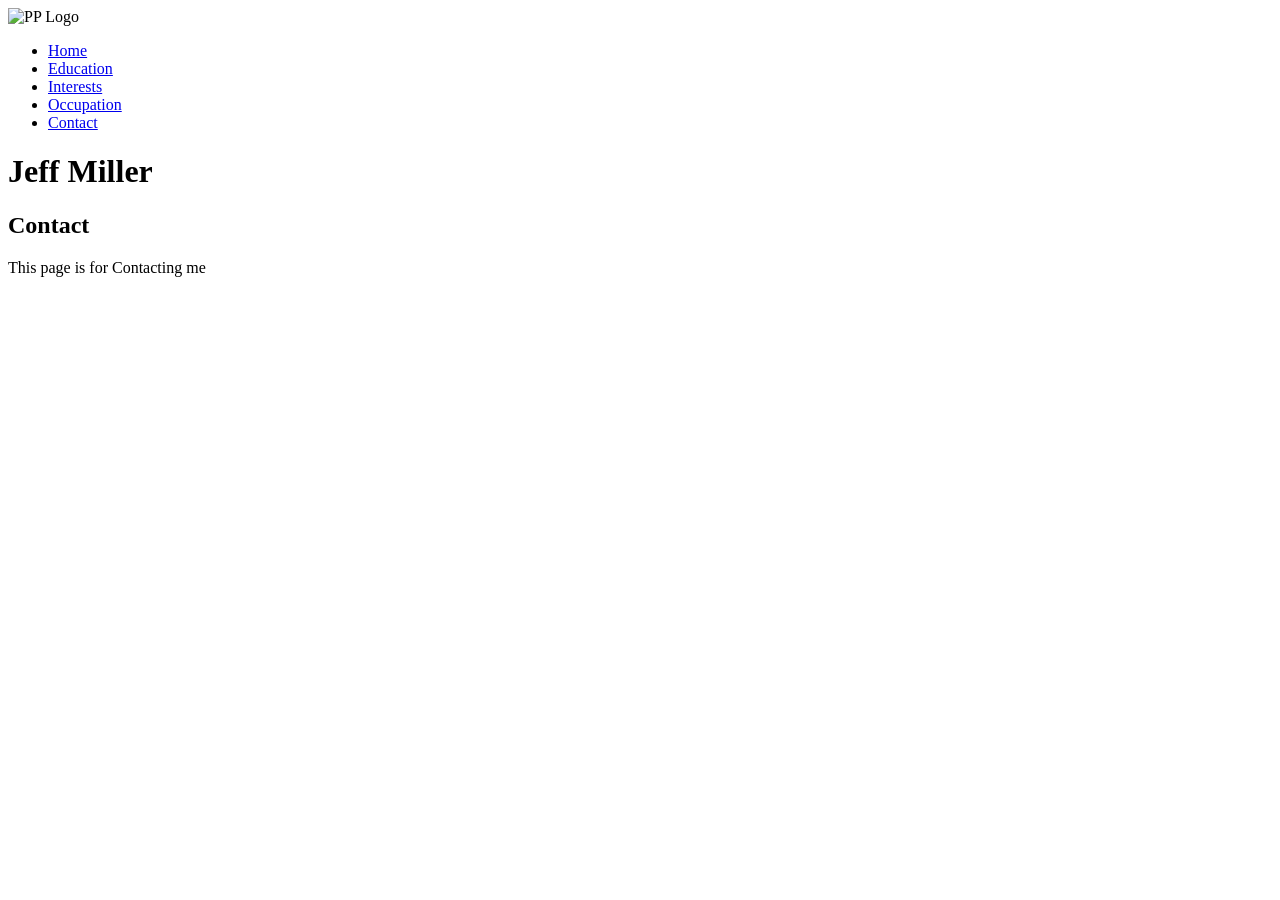
==== contact.htm @ 643bc71a "Create contact.htm" ====
<!DOCTYPE html>
<!-- @author Ellis Yeboah, Ellis Resume, Contact Page
Southern Illinois University  Developed: 9-04-2026  Tested: 9-04-2026  
-->
<html lang="en">
    <head>
        <meta charset="utf-8">
        <title>Contact</title> 
        <link rel="stylesheet" href="style/main.css">
        <link rel="stylesheet" href="style/slicknav.css">
        <script>
             window.dataLayer = window.dataLayer || [];
             function gtag(){dataLayer.push(arguments);}
             gtag('js', new Date());

             gtag('config', 'G-R2N324MKGN');
        </script>
        <script src="https://code.jquery.com/jquery-3.2.1.min.js"></script> 
        <script src="js/jquery.slicknav.min.js"></script> 
        <script type="text/javascript"> 
            $(document).ready(function(){
                $('#nav_menu').slicknav({prependTo:"#mobile_menu"}); 
            }); 
        </script>
        <meta name="description" content="Comtact"> <meta name="keywords" content="Portfolio, contact,resume, Jeff Miller">
    </head>
    <body>   
        <header>
            <div class="bluetouch"><img src="images/image.png" alt="PP Logo" width="500px"></div>
        </header> 
        <nav id="mobile_menu"></nav>
        <nav id="nav_menu">
            <ul>
                <li><a href="index.htm" class=>Home</a></li>
                <li><a href="education.htm">Education</a></li>
                <li><a href="interests.htm">Interests</a></li>
                <li><a href="occupation.htm">Occupation</a></li>
                <li><a href="contact.htm" class="current">Contact</a></li>
            </ul> 
        </nav>
        <h1>Jeff Miller</h1>
        <h2>Contact</h2>
        <p>This page is for Contacting me</p>
        
    </body>

</html>
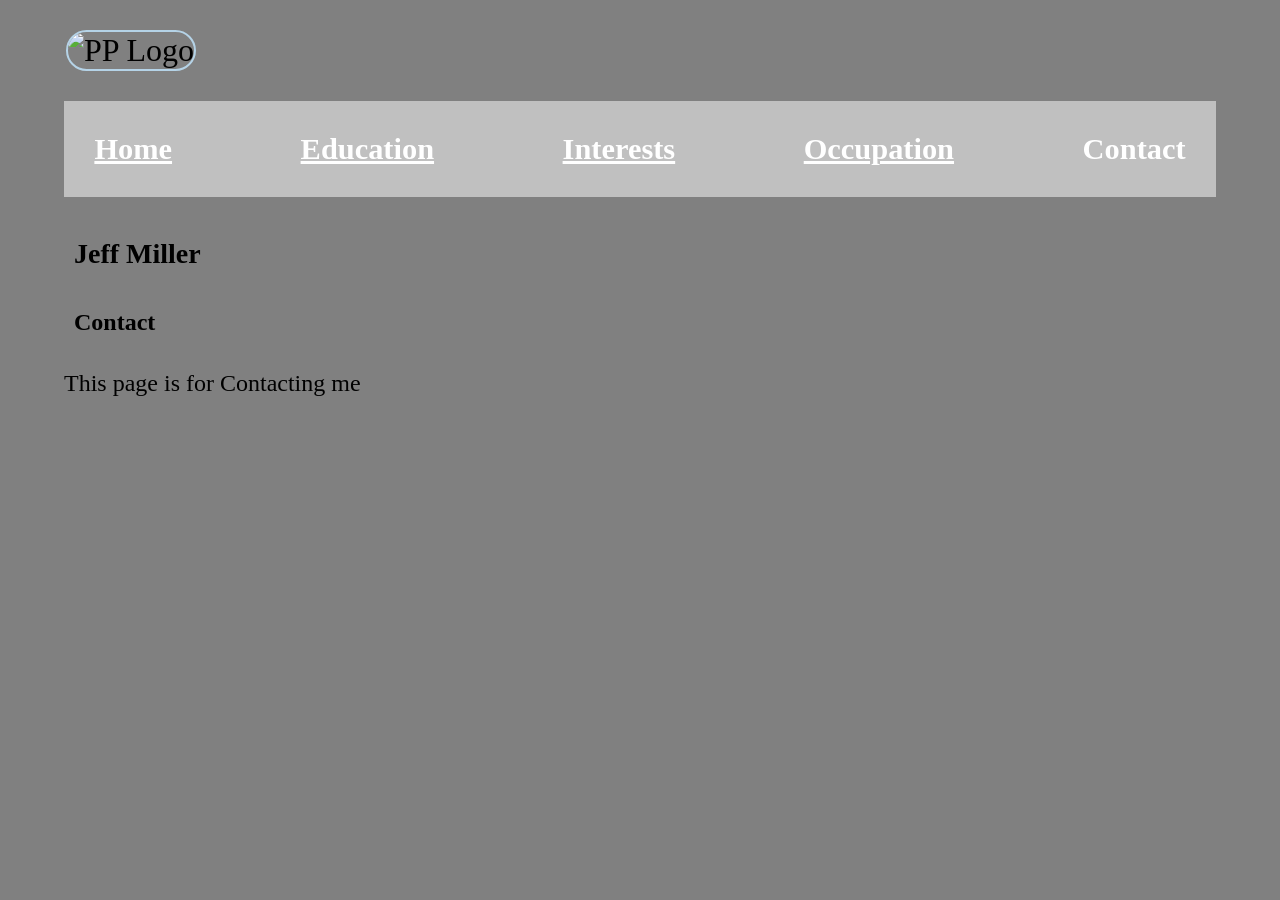
==== commit f8743a71: "Update contact.htm" ====
--- a/contact.htm
+++ b/contact.htm
@@ -1,4 +1,3 @@
-
 <!DOCTYPE html>
 <!-- @author Ellis Yeboah, Ellis Resume, Contact Page
 Southern Illinois University  Developed: 9-04-2026  Tested: 9-04-2026  
--- a/style/main.css
+++ b/style/main.css
@@ -0,0 +1,479 @@
+@media only screen and (max-width: 4000px) { 
+    
+h1 {
+    font-size: 1.75em; /* 28 Ã· 16 */ 
+    padding: 10px;
+    }
+
+h2 {
+    font-size: 1.5em; /* 24 Ã· 16 */ 
+    padding: 10px;
+    } 
+
+h3 {
+    font-size: 1.125em; /* 18 Ã· 16 */ 
+    padding: 10px;
+    } 
+#mobile_menu { 
+    display: none; 
+    }
+article {
+    width: 47.917%;      /*  47.917% 480 / 960 * 100 */
+    padding: 10px 1.0417%;
+    background-color: #ffffff; /* this color is white for column panel */
+    float: left; 
+    } 
+    
+aside {
+    width: 47.917%;          /* 47.917% 480 / 960 * 100*/
+    padding: 10px 1.0417%;
+    background-color: #ffffff; /* this color is white for column panel  */
+    float: right; 
+    }
+main { 
+    display:flex;
+    flex-direction: column;
+    padding: 10px 1.0417%;
+    background-color: #ffffff;
+    }
+textarea {
+    height: 10em; 
+    width: 75em;
+    margin-left: .5em;
+    font-family: Arial, Helvetica, sans-serif; 
+} 
+th {
+    font-size: 1.6em;
+    padding-left: 10px 1.0417%;
+    padding-right: 10px;
+}    
+}
+    
+
+/* tablet portrait layout (768px to 959px) */
+
+@media only screen and (max-width: 959px) {
+
+h1 {
+    font-size: 1.75em; /* 28 Ã· 16 */ 
+    padding: 10px;
+    }
+
+h2 {
+    font-size: 1.5em; /* 24 Ã· 16 */ 
+    padding: 10px;
+    } 
+
+h3 {
+    font-size: 1.125em; /* 18 Ã· 16 */ 
+    padding: 10px;
+    } 
+#mobile_menu { 
+    display: none; 
+    }
+
+article {
+    width: 47.917%;          /*  47.917% 480 / 960 * 100 */
+    padding: 10px 1.0417%;
+    background-color: #ffffff; /* this color is white for column panel */
+    float: left; 
+    }
+    
+aside {
+   
+    width: 47.917%;          /* 47.917% 480 / 960 * 100*/
+    padding: 10px 1.0417%;
+    background-color: #ffffff; /* this color is white for column panel  */
+    float: right; 
+    }
+main { 
+    display:flex;
+    flex-direction: column;
+    padding: 10px 1.0417%;
+    background-color: #ffffff;
+    }
+textarea {
+    height: 10em; 
+    width: 45em;
+    margin-left: .5em;
+    font-family: Arial, Helvetica, sans-serif; 
+    }
+th {
+    font-size: 1.4em;
+    padding-left: 10px 1.0417%;
+    padding-right: 10px;
+}
+}
+
+/* mobile landscape layout (480px to 767px) */ 
+
+@media only screen and (max-width: 767px) { 
+#mobile_menu { 
+    display: block; 
+    }
+#nav_menu { 
+    display: none; 
+    }
+    
+header h2 { 
+    font-size: 1.375em; 
+    }       /* 22 Ã· 16 */ 
+header h3 { 
+    font-size: .8125em; 
+    }   /* 13 Ã· 16 */ 
+p { font-size: .875em; 
+    }            /* 14 Ã· 16 */ 
+h1 {
+    font-size: 2.5em; /* 28 Ã· 16 */ 
+    padding: 10px;
+    }
+article h2, aside h2
+        { 
+    font-size: 1.5em; 
+    }             /* base font size */ 
+aside li { 
+    font-size: .875em; 
+    }     /* 14 Ã· 16 */
+background-color: silver;
+header {
+    display: flex;
+    }
+     /* Switch to one column */ 
+main { 
+    display:flex;
+    flex-direction: column;
+    padding: 10px 1.0417%;
+    background-color: #ffffff;
+    } 
+    
+article { 
+    order: 1;
+    width: 97.917%;       /* 940 / 960 * 100 */
+    } 
+aside { 
+    order: 2;
+    width: 97.917%;        /* 940 / 960 * 100 */
+      
+    }
+textarea {
+    height: 10em; 
+    width: 35em;
+    margin-left: .5em;
+    font-family: Arial, Helvetica, sans-serif; 
+} 
+th {
+    font-size: 1em;
+    padding-left: 10px 1.0417%;
+    padding-right: 10px;
+}    
+}
+
+/* mobile portrait layout (479px or less) */ 
+
+@media only screen and (max-width: 479px) { 
+
+#mobile_menu { 
+    display: block; 
+    }
+#nav_menu { 
+    display: none; 
+    }
+header h2 { 
+    font-size: 1.375em; 
+    }   /* 22 Ã· 16 */ 
+header h3 { 
+    font-size: .8125em; 
+    }   /* 13 Ã· 16 */ 
+p { font-size: .875em; 
+    }            /* 14 Ã· 16 */ 
+h1 {
+    font-size: 2.5em; /* 28 Ã· 16 */ 
+    padding: 10px;
+    }
+article h2, aside h2 
+        { 
+    font-size: 1.5em; 
+    }             /* base font size */ 
+aside li { 
+    font-size: .875em; 
+    }     /* 14 Ã· 16 */ 
+background-color: silver;
+header {
+    display:flex;
+    }
+    /* Switch to one column */ 
+main {  
+    display:flex;
+    flex-direction: column;
+    padding: 10px 1.0417%;
+    background-color: #ffffff;
+    } 
+    
+article
+    { 
+    order: 1;
+    width: 97.917%;      /* 940 / 960 * 100 */
+      
+    } 
+aside { 
+    order: 2;
+    width: 97.917%;       /* 940 / 960 * 100 */
+       
+    }
+textarea {
+    height: 10em; 
+    width: 35em;
+    margin-left: .5em;
+    font-family: Arial, Helvetica, sans-serif; 
+} 
+th {
+    font-size: 1em;
+    padding-left: 10px 1.0417%;
+    padding-right: 10px;
+}
+}
+
+
+/* the styles for the elements */ 
+body {
+    
+    font-size: 1em;     /* 16 Ã· 16  */
+    width: 90%;          /* changed from 725px;*/
+    max-width 1024px;
+    background-color: gray; /* this color is gray */
+    margin: 10px auto;
+
+    } 
+header { 
+    width: 97.917%;          /* 940 / 960 * 100 */
+    padding: 10px 1.0417%;
+    clear: both; 
+    font-size: 2em;
+    }
+
+
+
+
+p { 
+    font-size: 1.5em; /* 18 Ã· 16 */ 
+    padding-left: 10px 1.0417%;
+    padding-right: 10px;
+   
+}
+
+blockquote {
+    width: 47.917%;          /* 480 / 960 * 100 */
+    padding: 10px 1.0417%;
+    float: center; 
+    }
+footer { 
+    font-size: .75em; /* 12 Ã· 16 */ 
+    width: 97.917%;            /* 940 / 960 * 100 */
+    padding: 10px 1.0417%;
+    clear: both; 
+    
+    }
+    
+ul { 
+    
+    padding-left: 10px; 
+} 
+
+li {
+    padding-left: 10px; /* space between bullet and text */ 
+   
+   } 
+
+
+/* Navigation css aligned left */ 
+#nav_menu ul {
+    display: flex;
+    flex-basis: 100%;
+    /*flex-direction: column; */
+     /* align-items: center; */
+    justify-content: space-between; 
+    list-style-type: none; padding: 1em 0;
+    font-size: 1.9em;
+    text-align: left;
+    background-color: silver;
+    } 
+
+#nav_menu ul li { 
+    display: inline; 
+    padding: 0 1em; 
+    } 
+#nav_menu ul li a { 
+    font-weight: bold; 
+    color: #ffffff; 
+    }
+#nav_menu ul li a.current { 
+    text-decoration: none; 
+    }
+
+/* Special main image on index page with blue border and rounded corner- must have .bluetouch div class */ 
+
+
+
+figure {
+    float: left;
+    margin-right: 1.5em; 
+}
+
+figcaption {
+    display: block;
+    font-weight: bold;
+    font-size: 2.5em;
+    padding-top: .25em;
+    margin-bottom: 1em;
+    border-bottom: 1px solid black;
+}
+
+
+
+
+
+.cute {
+    width: 100%;
+    min-width: 300px;
+    max-width: 1024px;
+    position: relative;	
+	margin:  0 auto;
+	max-width: 630px;
+    height: 350px;
+}
+
+
+
+/*  hover over and  blue touch on banner */
+/* burned in */
+.cute img {
+    
+    width: 100%;
+    min-width: 300px;
+    max-width: 1024px;
+    position: absolute;	
+	overflow: hidden;
+    border: 2px solid #B5D3E7;
+    border-radius: 1000px;
+    -moz-border-radius: 1000px;
+    margin: 0;
+	opacity: 1;
+    /* Sets the width and height for the images*/
+	max-width: 1024px;
+	height: 350px;
+}
+
+/*  fading effect. */
+
+.cute .cuter{
+  z-index: 9999;
+  transition: opacity 2s linear;
+  cursor: pointer;
+}
+
+/* burned in effect on 2nd image */
+.cute:hover > .cuter {
+  opacity: 0;
+}
+.bluetouch img {
+    width: 100%;
+    max-width: 600px;
+    border: 2px solid #B5D3E7;
+    margin: 0;
+    padding: 0;
+    border-radius: 1000px;
+    -moz-border-radius: 1000px;
+    position: relative;
+    right: 10px; 
+    top: 10px; 
+}
+img {
+    width: 100%;
+    max-width: 100px;
+    position: static;
+    }
+table {
+    margin-top: 1em; 
+    margin-bottom: 1em; 
+    padding-top: .5em;
+}
+
+fieldset {
+    
+   
+    margin-top: 1em; 
+    margin-bottom: 1em; 
+    padding-top: .5em;
+} 
+
+legend {
+    color: black; 
+    font-weight: bold; 
+    font-size: 1.5em; 
+    margin-bottom: .5em;
+  
+}
+
+label, input, select { 
+    font-size: 90%;
+} 
+
+label {
+    float: left; 
+    width: 12em;
+    text-align: right; 
+}
+
+input  { 
+    float: left; 
+    width: 15em;
+    margin-left: .5em; 
+    margin-bottom: .5em;
+}
+select { 
+    float: left; 
+    width: 15em;
+    margin-left: .5em; 
+    margin-bottom: .5em;
+}
+input:required, input[required] 
+{ 
+    border: 3px solid red;
+} 
+
+input:valid { 
+    border: 1px solid black; 
+} 
+
+input:invalid { 
+    box-shadow: none; 
+} 
+
+br { 
+    clear: both; 
+}
+
+#buttons input { 
+    width: 10em;
+    float: right; 
+    text-align: left;
+} 
+
+radio {
+    float: left; 
+    width: 9em;
+}
+
+/* music controls for later
+
+{
+  display:none;
+}
+
+audio, embed {
+  position: absolute;
+  z-index: -9999;
+}
+*/
+
+
